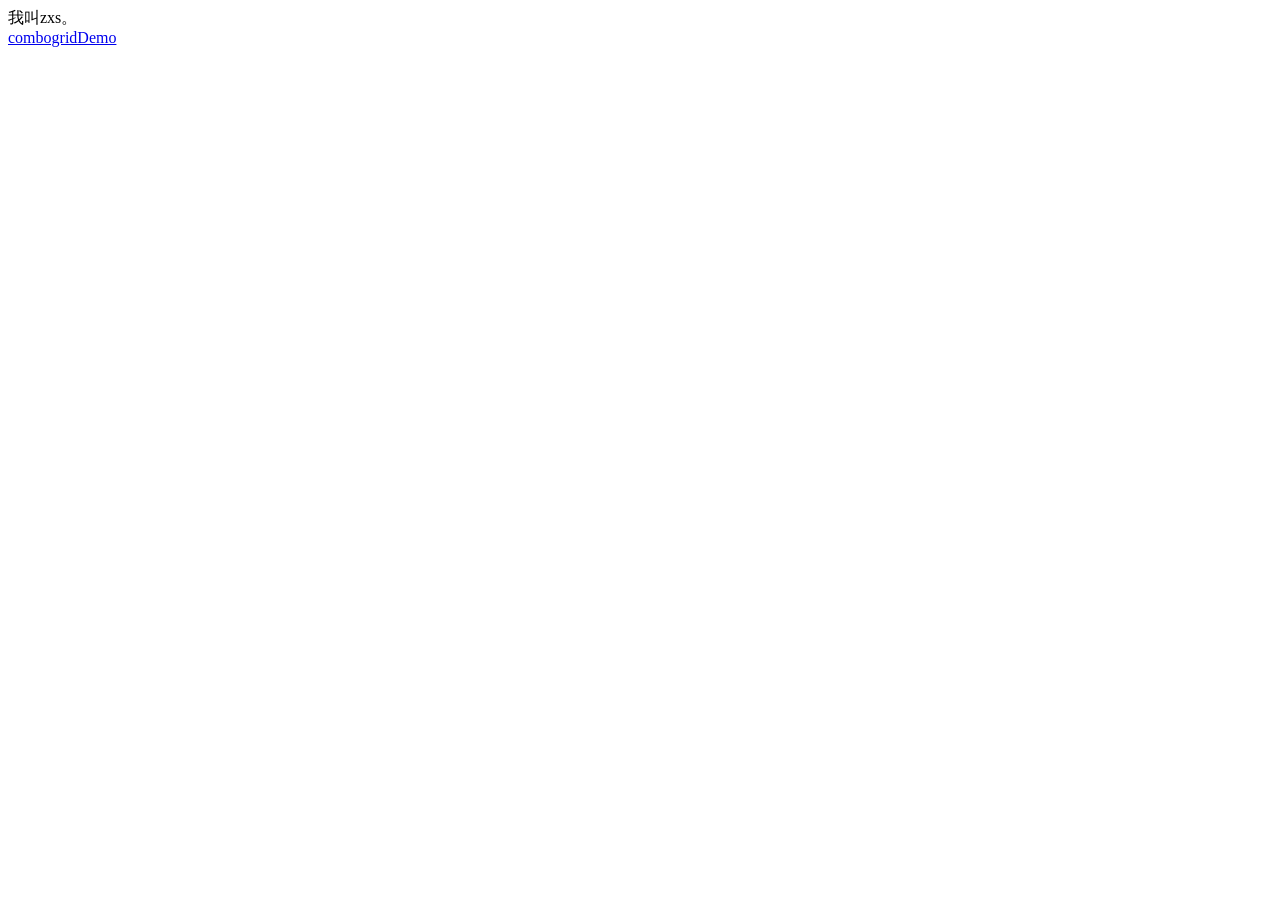
==== index.html @ 969d3a88 "Update index.html" ====
<!DOCTYPE html>
<html>
<head>
    <meta http-equiv="content-type" content="text/html;charset=utf-8"/>
    <title>zxs</title>
</head>
<body>
	<div>我叫zxs。</div>
	<div><a href="combogrid/demo.html">combogridDemo</a></div>
	<div id="SOHUCS" sid="test"></div>
<script charset="utf-8" type="text/javascript" src="http://changyan.sohu.com/upload/changyan.js" ></script>
<script type="text/javascript">
window.changyan.api.config({
appid: 'cytvSt0FO',
conf: 'prod_947b3363d3c4ef6842b2b758d2ccfc5f'
});
</script>
</body>
</html>
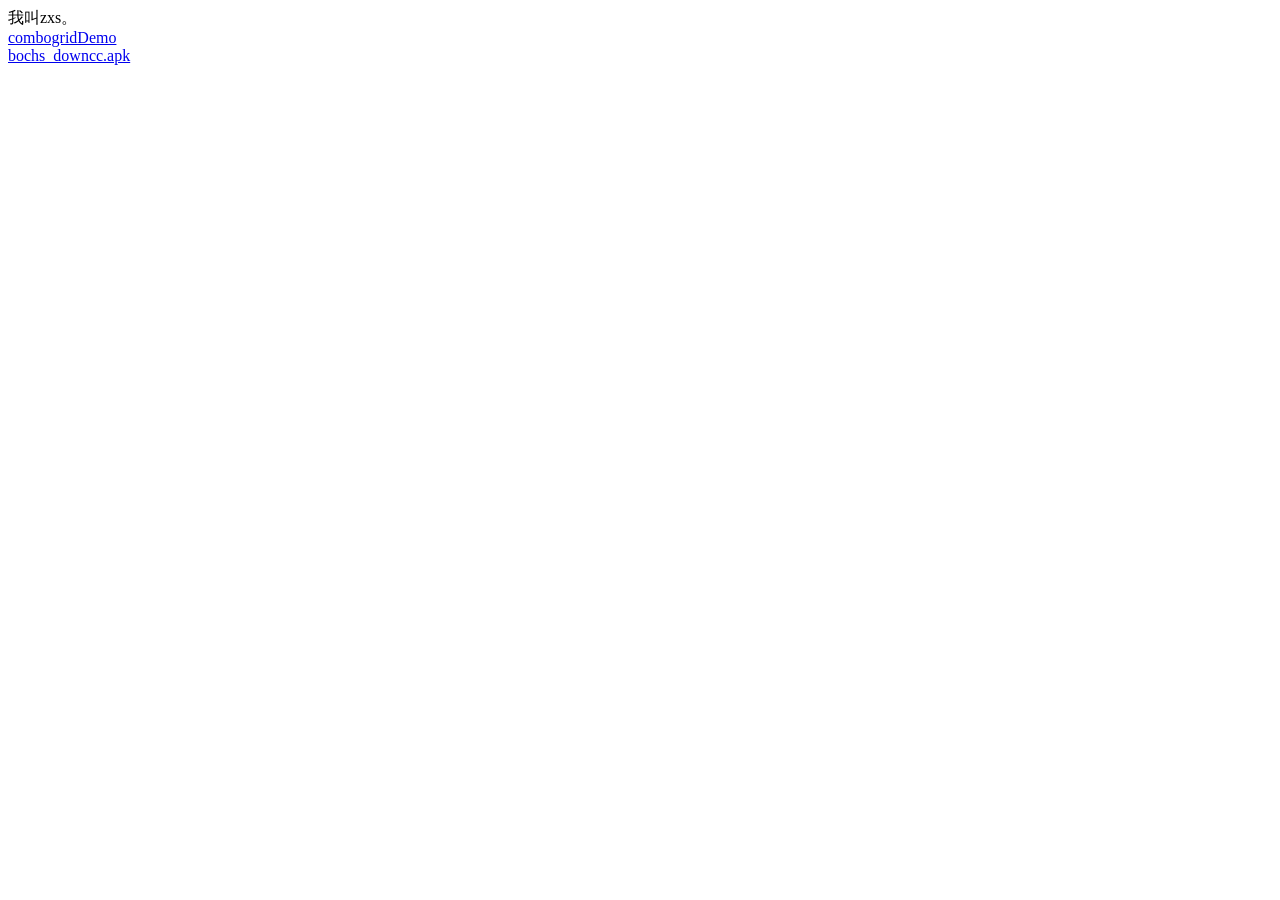
==== commit 56a966b7: "zxs" ====
--- a/index.html
+++ b/index.html
@@ -1,4 +1,4 @@
-<!DOCTYPE html>
+﻿<!DOCTYPE html>
 <html>
 <head>
     <meta http-equiv="content-type" content="text/html;charset=utf-8"/>
@@ -7,13 +7,10 @@
 <body>
 	<div>我叫zxs。</div>
 	<div><a href="combogrid/demo.html">combogridDemo</a></div>
-	<div id="SOHUCS" sid="test"></div>
-<script charset="utf-8" type="text/javascript" src="http://changyan.sohu.com/upload/changyan.js" ></script>
-<script type="text/javascript">
-window.changyan.api.config({
-appid: 'cytvSt0FO',
-conf: 'prod_947b3363d3c4ef6842b2b758d2ccfc5f'
-});
-</script>
+	<div><a href="bochs_downcc.apk">bochs_downcc.apk</a></div>
+<!-- UY BEGIN -->
+<div id="uyan_frame"></div>
+<script type="text/javascript" src="http://v2.uyan.cc/code/uyan.js"></script>
+<!-- UY END -->
 </body>
 </html>
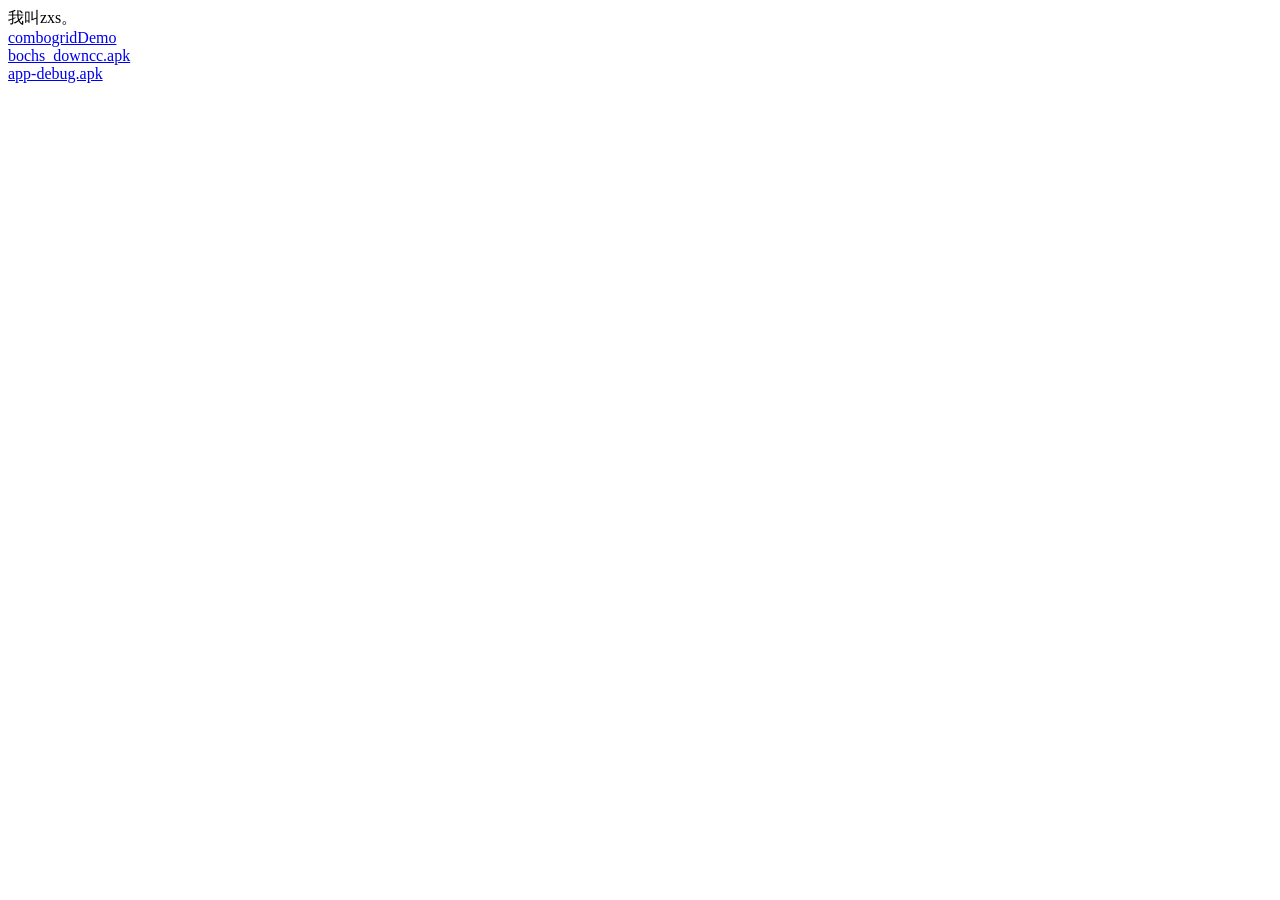
==== commit eea458d9: "Update index.html" ====
--- a/index.html
+++ b/index.html
@@ -8,6 +8,7 @@
 	<div>我叫zxs。</div>
 	<div><a href="combogrid/demo.html">combogridDemo</a></div>
 	<div><a href="bochs_downcc.apk">bochs_downcc.apk</a></div>
+	<div><a href="app-debug.apk">app-debug.apk</a></div>
 <!-- UY BEGIN -->
 <div id="uyan_frame"></div>
 <script type="text/javascript" src="http://v2.uyan.cc/code/uyan.js"></script>
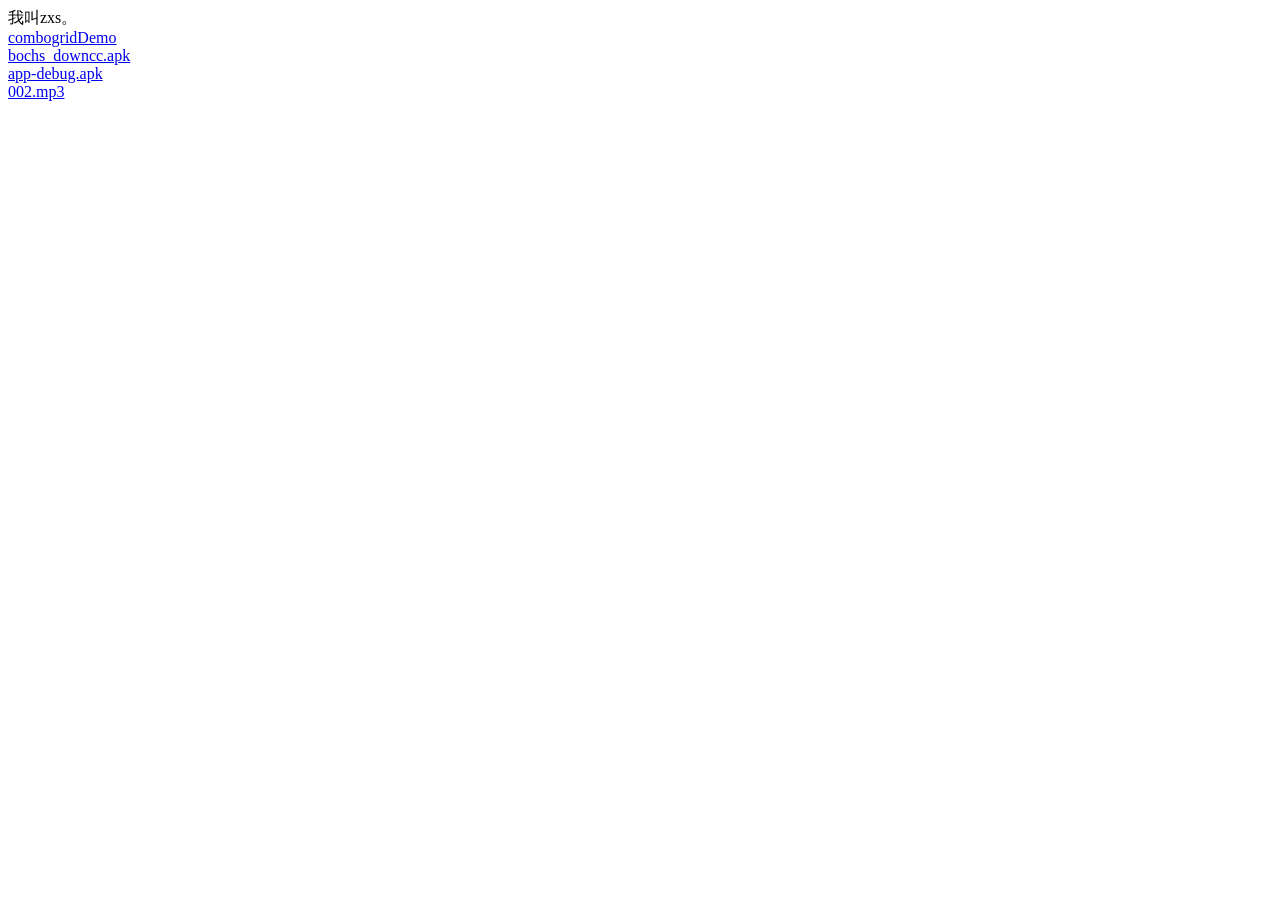
==== commit ab80beb0: "Update index.html" ====
--- a/index.html
+++ b/index.html
@@ -9,9 +9,6 @@
 	<div><a href="combogrid/demo.html">combogridDemo</a></div>
 	<div><a href="bochs_downcc.apk">bochs_downcc.apk</a></div>
 	<div><a href="app-debug.apk">app-debug.apk</a></div>
-<!-- UY BEGIN -->
-<div id="uyan_frame"></div>
-<script type="text/javascript" src="http://v2.uyan.cc/code/uyan.js"></script>
-<!-- UY END -->
+	<div><a href="002.mp3">002.mp3</a></div>
 </body>
 </html>
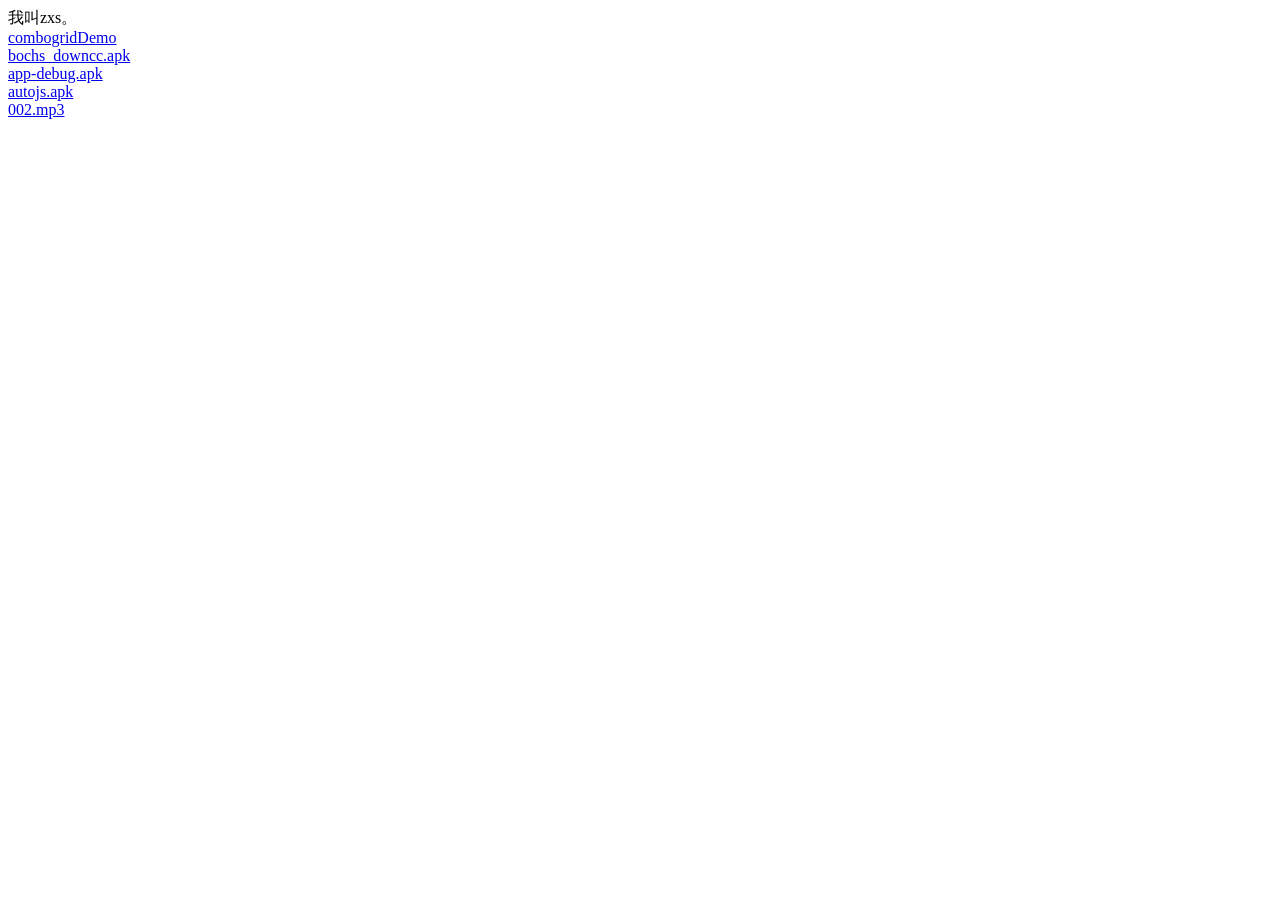
==== commit 46ae59ba: "Update index.html" ====
--- a/index.html
+++ b/index.html
@@ -9,6 +9,7 @@
 	<div><a href="combogrid/demo.html">combogridDemo</a></div>
 	<div><a href="bochs_downcc.apk">bochs_downcc.apk</a></div>
 	<div><a href="app-debug.apk">app-debug.apk</a></div>
+	<div><a href="autojs.apk">autojs.apk</a></div>
 	<div><a href="002.mp3">002.mp3</a></div>
 </body>
 </html>
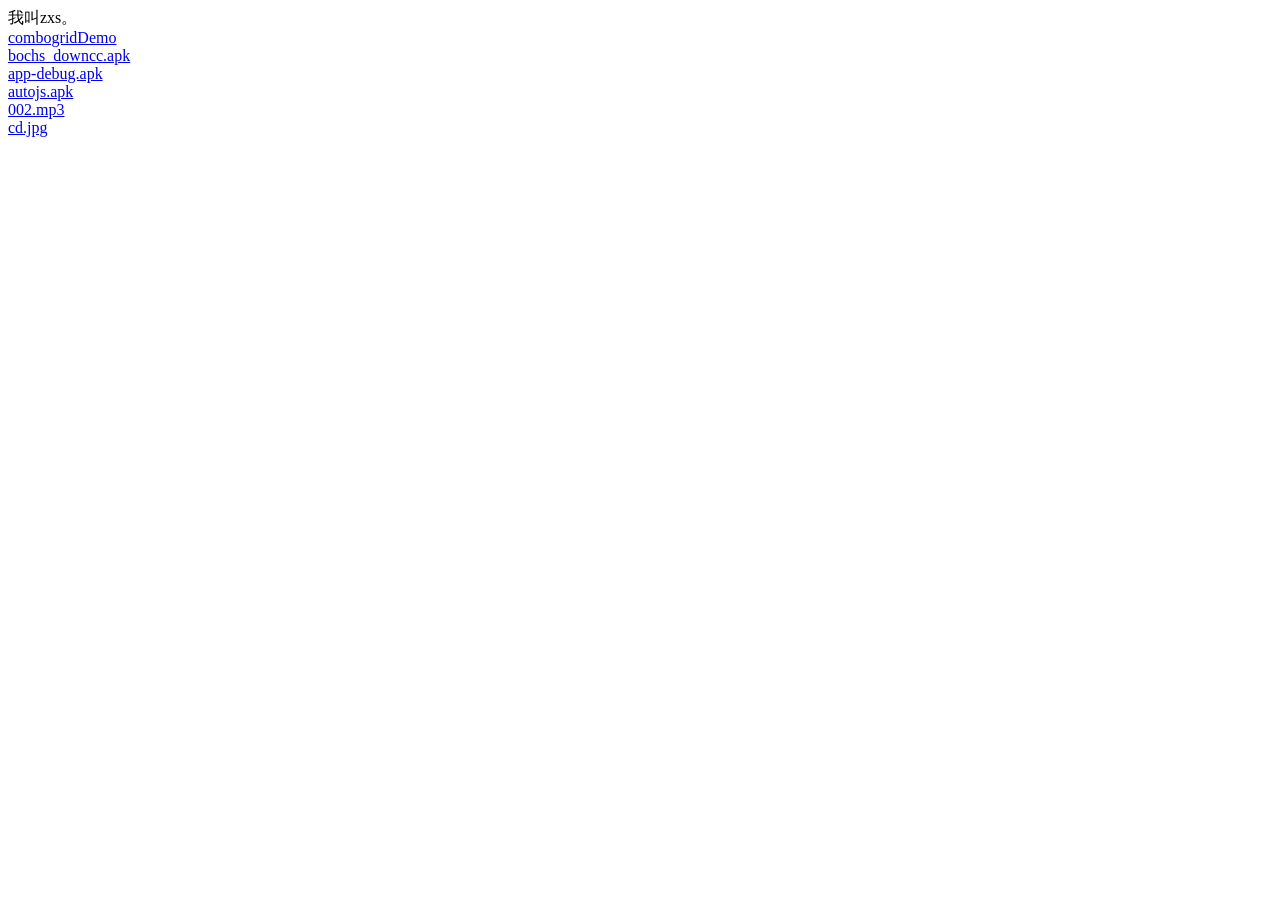
==== commit 14ac80e7: "Update index.html" ====
--- a/index.html
+++ b/index.html
@@ -11,5 +11,6 @@
 	<div><a href="app-debug.apk">app-debug.apk</a></div>
 	<div><a href="autojs.apk">autojs.apk</a></div>
 	<div><a href="002.mp3">002.mp3</a></div>
+	<div><a href="cd.jpg">cd.jpg</a></div>
 </body>
 </html>
